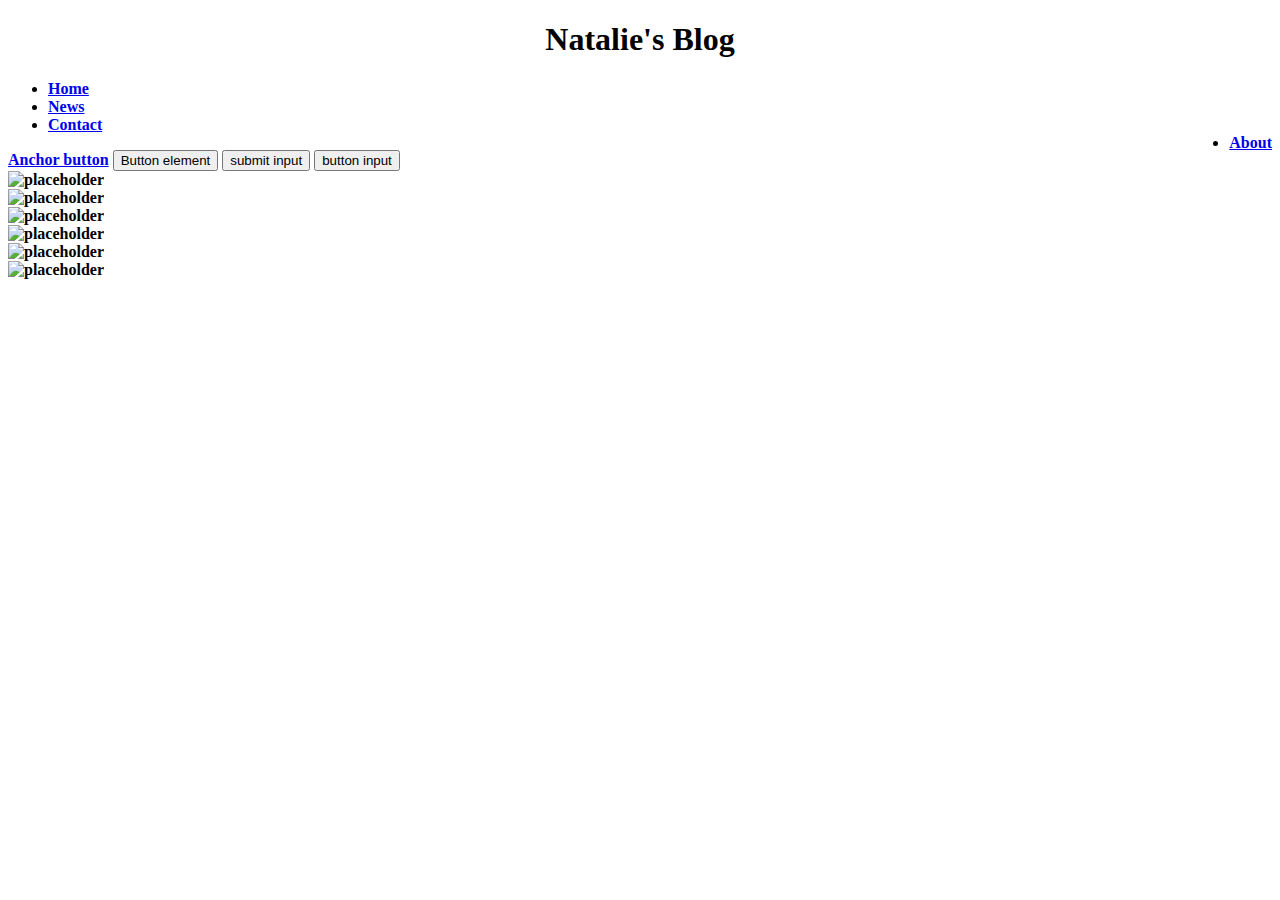
==== index.html @ 71c9ab07 "added navigation bar" ====
<!DOCTYPE html>
<html>
  <head>
    <title>Natalie's Blog</title>
    <meta charset="UTF-8">
    <meta name="viewport" content="width=device-width, initial-scale=1">
     <link rel="stylesheet" href="https://cdnjs.cloudflare.com/ajax/libs/normalize/3.0.3/normalize.css">
     <link rel="stylesheet" href="https://cdnjs.cloudflare.com/ajax/libs/skeleton/2.0.4/skeleton.css">
     <link rel="stylesheet" href="main.css">
     <script src="//ajax.googleapis.com/ajax/libs/jquery/2.1.1/jquery.min.js"></script>

  </head>

<body>

  <h1><strong>Natalie's Blog<strong></h1>  <!-- .container is main centered wrapper -->

    <div class="test">
      <ul>
  <li><a href="#home">Home</a></li>
  <li><a href="#news">News</a></li>
  <li><a href="#contact">Contact</a></li>
  <li style="float:right"><a class="active" href="#about">About</a></li>
      </ul>



  <div class="row">
    <div class="12 columns">
      </div>
      <a class="button" href="#">Anchor button</a>
<button>Button element</button>
<input type="submit" value="submit input">
<input type="button" value="button input">

  </div>

<div class="container">
  <div class="row">

      <div class="four columns">

        <img src="http://placekitten.com/300/300" alt="placeholder"/>
      </div>

        <div class="four columns">
          <img src="http://placekitten.com/300/300" alt="placeholder"/>
        </div>

        <div class="four columns">
          <img src="http://placekitten.com/300/300" alt="placeholder"/>

        </div>
      </div>

          <div class="row">

            <div class="four columns">
              <img src="http://placekitten.com/300/300" alt="placeholder"/>
              </div>

                <div class="four columns">
                  <img src="http://placekitten.com/300/300" alt="placeholder"/>
                </div>

                <div class="four columns">
                  <img src="http://placekitten.com/300/300" alt="placeholder"/>
                </div>
              </div>
            </div>
</div>





<!-- Note: columns can be nested, but it's not recommended since Skeleton's grid has %-based gutters, meaning a nested grid results in variable with gutters (which can end up being *really* small on certain browser/device sizes) -->

  </body>
</html>
---- main.css ----
h1 {
    text-align: center;
}

.buttonHolder{ text-align: center; }
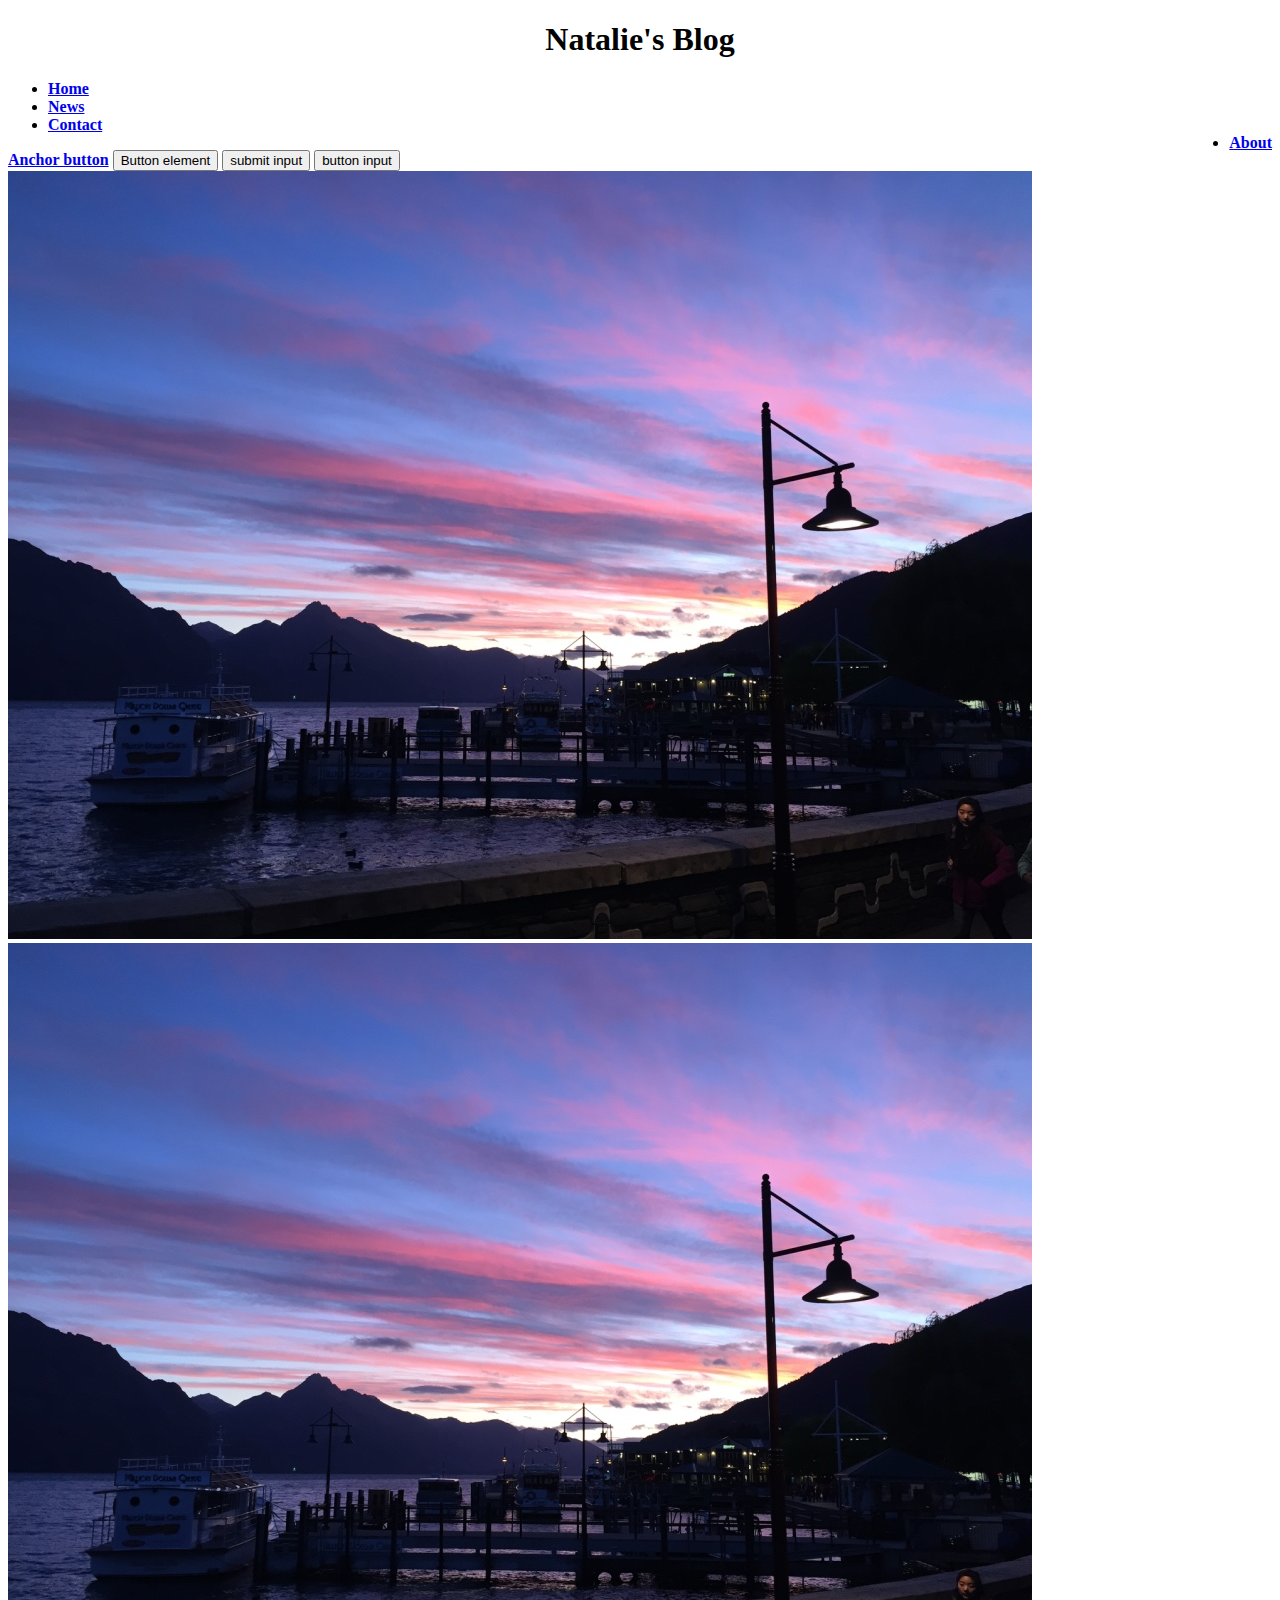
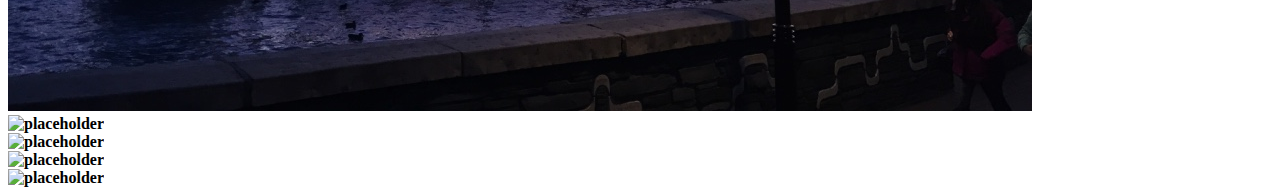
==== commit 4b9d81c2: "changed image to zqn.jpg" ====
--- a/index.html
+++ b/index.html
@@ -40,11 +40,11 @@
 
       <div class="four columns">
 
-        <img src="http://placekitten.com/300/300" alt="placeholder"/>
+        <img src="/images/zqn.jpg" alt="placeholder"/>
       </div>
 
         <div class="four columns">
-          <img src="http://placekitten.com/300/300" alt="placeholder"/>
+          <img src="/images/zqn.jpg" alt="placeholder"/>
         </div>
 
         <div class="four columns">
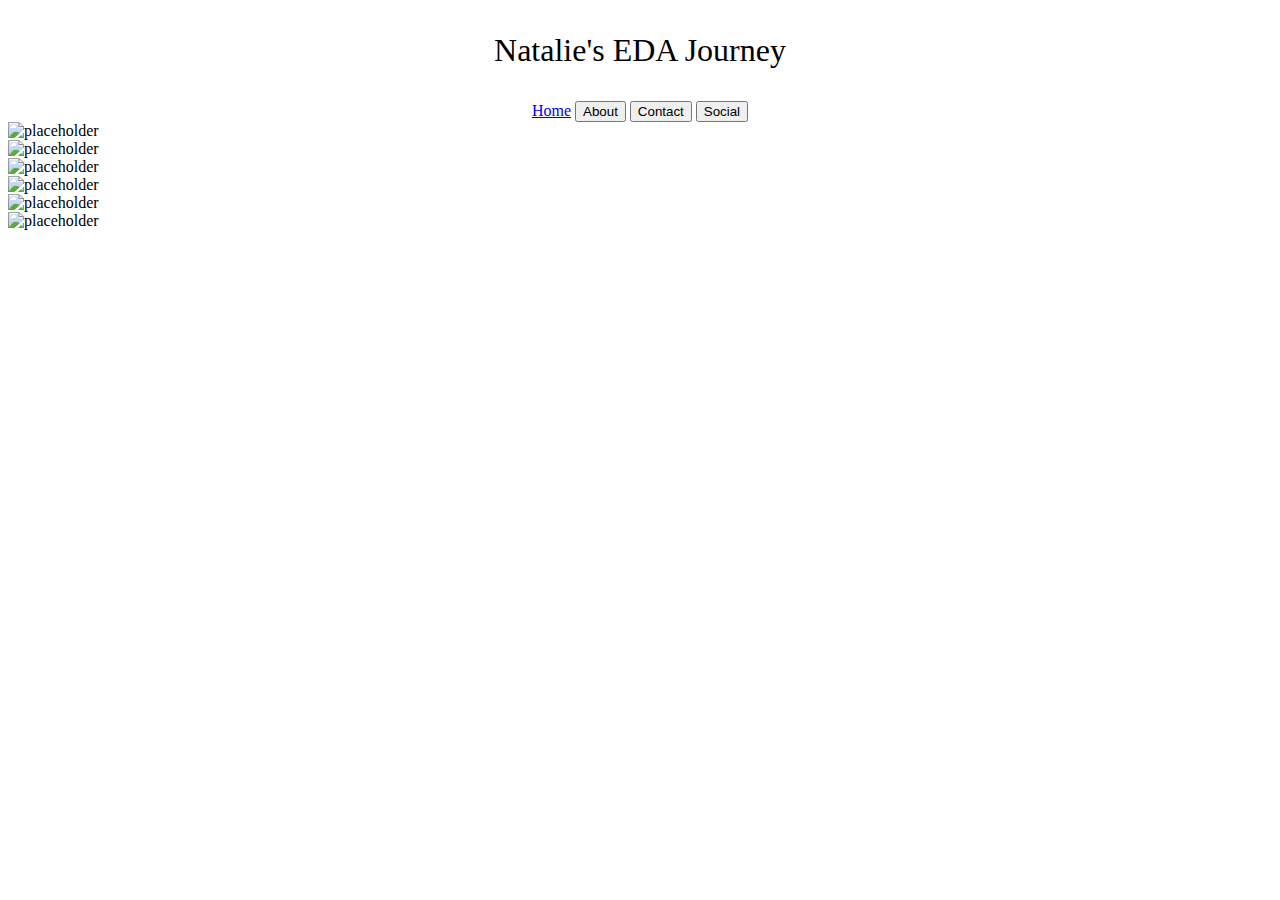
==== commit 18da652c: "added rows and buttons to index page" ====
--- a/index.html
+++ b/index.html
@@ -1,80 +1,85 @@
 <!DOCTYPE html>
 <html>
-  <head>
-    <title>Natalie's Blog</title>
-    <meta charset="UTF-8">
-    <meta name="viewport" content="width=device-width, initial-scale=1">
-     <link rel="stylesheet" href="https://cdnjs.cloudflare.com/ajax/libs/normalize/3.0.3/normalize.css">
-     <link rel="stylesheet" href="https://cdnjs.cloudflare.com/ajax/libs/skeleton/2.0.4/skeleton.css">
-     <link rel="stylesheet" href="main.css">
-     <script src="//ajax.googleapis.com/ajax/libs/jquery/2.1.1/jquery.min.js"></script>
+<head>
+  <title>Natalie's Blog</title>
+  <meta charset="UTF-8">
+  <meta name="viewport" content="width=device-width, initial-scale=1">
+  <link rel="stylesheet" href="https://cdnjs.cloudflare.com/ajax/libs/normalize/3.0.3/normalize.css">
+  <link rel="stylesheet" href="https://cdnjs.cloudflare.com/ajax/libs/skeleton/2.0.4/skeleton.css">
+  <link rel="stylesheet" href="main.css">
+  <script src="//ajax.googleapis.com/ajax/libs/jquery/2.1.1/jquery.min.js"></script>
 
-  </head>
+</head>
 
 <body>
+  <!-- .container is main centered wrapper -->
+  <div class="container">
 
-  <h1><strong>Natalie's Blog<strong></h1>  <!-- .container is main centered wrapper -->
+    <h1>Natalie's EDA Journey</h1>
 
-    <div class="test">
-      <ul>
-  <li><a href="#home">Home</a></li>
-  <li><a href="#news">News</a></li>
-  <li><a href="#contact">Contact</a></li>
-  <li style="float:right"><a class="active" href="#about">About</a></li>
-      </ul>
+    <div class="row">
+      <div class="12 columns">
 
+      <div style="text-align:center;">
+        <!-- Standard buttons -->
+       <a class="button" href="#">Home</a>
+       <button>About</button>
+       <input type="submit" value="Contact">
+       <input type="button" value="Social">
+      </div>
 
+    </div>
 
-  <div class="row">
-    <div class="12 columns">
-      </div>
-      <a class="button" href="#">Anchor button</a>
-<button>Button element</button>
-<input type="submit" value="submit input">
-<input type="button" value="button input">
-
-  </div>
-
-<div class="container">
-  <div class="row">
+    <div class="row">
 
       <div class="four columns">
-
-        <img src="/images/zqn.jpg" alt="placeholder"/>
+        <div class="image">
+         <img src="https://s-media-cache-ak0.pinimg.com/736x/6a/44/eb/6a44ebab78311a9e918a7bacd5e77f76.jpg" alt="placeholder" style="width:300px;height:300px;"/>
+         <h3>Portfolio</h3>
+       </div>
       </div>
 
-        <div class="four columns">
-          <img src="/images/zqn.jpg" alt="placeholder"/>
-        </div>
-
-        <div class="four columns">
-          <img src="http://placekitten.com/300/300" alt="placeholder"/>
-
+      <div class="four columns">
+        <div class="image">
+          <img src="https://s-media-cache-ak0.pinimg.com/736x/6a/44/eb/6a44ebab78311a9e918a7bacd5e77f76.jpg" alt="placeholder" style="width:300px;height:300px;"/>
+          <h3>Blogs</h3>
         </div>
       </div>
 
-          <div class="row">
+      <div class="four columns">
+        <div class="image">
+          <img src="https://s-media-cache-ak0.pinimg.com/736x/6a/44/eb/6a44ebab78311a9e918a7bacd5e77f76.jpg" alt="placeholder" style="width:300px;height:300px;"/>
+          <h3>Me</h3>
+        </div>
+      </div>
 
-            <div class="four columns">
-              <img src="http://placekitten.com/300/300" alt="placeholder"/>
-              </div>
+    </div>
 
-                <div class="four columns">
-                  <img src="http://placekitten.com/300/300" alt="placeholder"/>
-                </div>
+    <div class="row">
 
-                <div class="four columns">
-                  <img src="http://placekitten.com/300/300" alt="placeholder"/>
-                </div>
-              </div>
-            </div>
-</div>
+      <div class="four columns">
+        <div class="image">
+          <img src="https://s-media-cache-ak0.pinimg.com/736x/6a/44/eb/6a44ebab78311a9e918a7bacd5e77f76.jpg" alt="placeholder" style="width:300px;height:300px;"/>
+          <h3>Sprints</h3>
+        </div>
+      </div>
 
+      <div class="four columns">
+        <div class="image">
+        <img src="https://s-media-cache-ak0.pinimg.com/736x/6a/44/eb/6a44ebab78311a9e918a7bacd5e77f76.jpg" alt="placeholder" style="width:300px;height:300px;"/>
+        <h3>Kowhai</h3>
+      </div>
+    </div>
 
+      <div class="four columns">
+        <div class="image">
+          <img src="https://s-media-cache-ak0.pinimg.com/736x/6a/44/eb/6a44ebab78311a9e918a7bacd5e77f76.jpg" alt="placeholder" style="width:300px;height:300px;"/>
+            <h3>Musings</h3>
+      </div>
+    </div>
+  </div>
 
+  <!-- Note: columns can be nested, but it's not recommended since Skeleton's grid has %-based gutters, meaning a nested grid results in variable with gutters (which can end up being *really* small on certain browser/device sizes) -->
 
-
-<!-- Note: columns can be nested, but it's not recommended since Skeleton's grid has %-based gutters, meaning a nested grid results in variable with gutters (which can end up being *really* small on certain browser/device sizes) -->
-
-  </body>
+</body>
 </html>
--- a/main.css
+++ b/main.css
@@ -2,4 +2,23 @@
     text-align: center;
 }
 
-.buttonHolder{ text-align: center; }
+h1 {
+    margin-top: 2rem;
+    margin-bottom: 2rem;
+    font-weight: 300;
+}
+
+.image {
+   position: relative;
+   width: 100%; /* for IE 6 */
+}
+
+h3 {
+   position: absolute;
+   top: 200px;
+   left: 0;
+   width: 100%;
+   color: white;
+   text-align: center;
+   font-family: sans-serif; 
+}
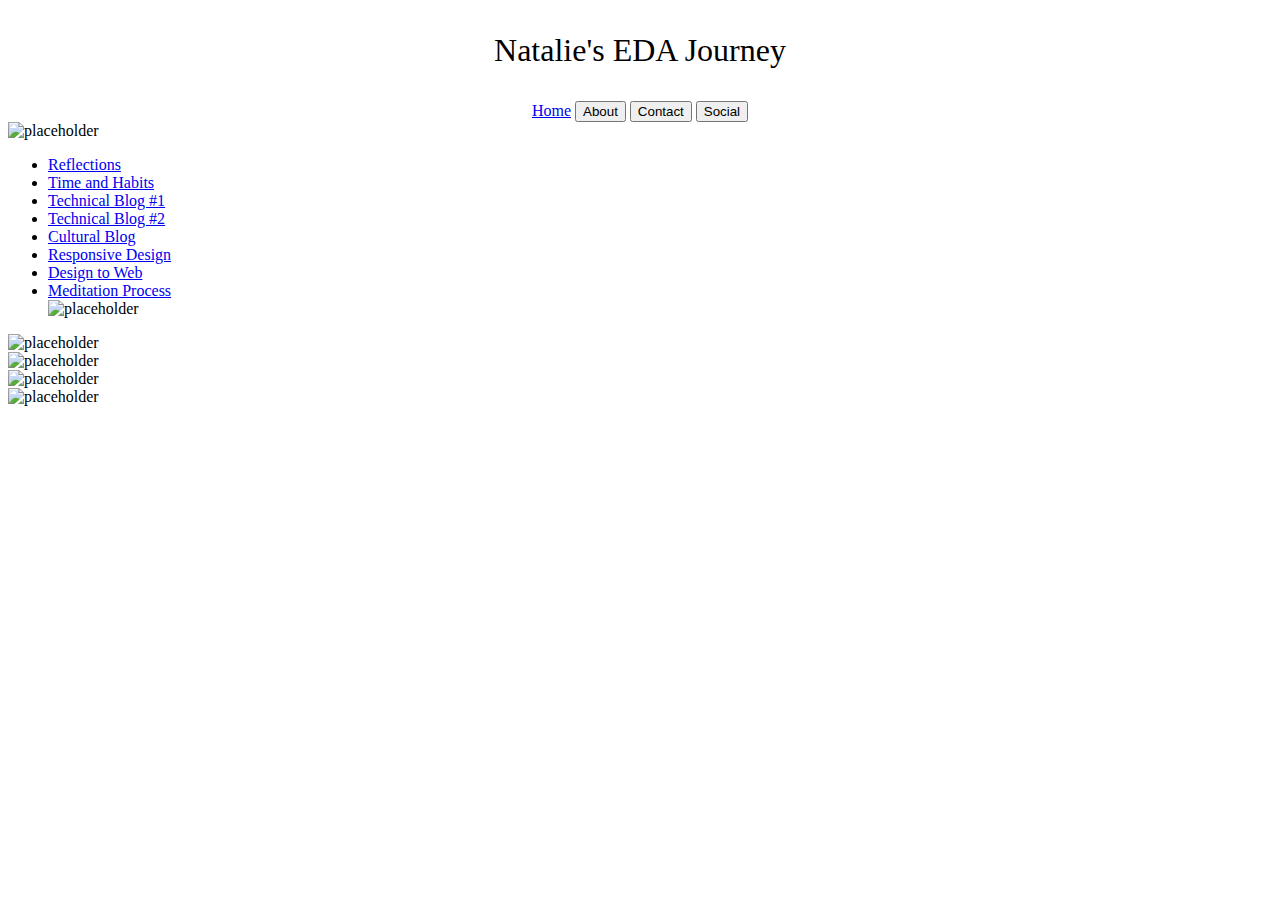
==== commit 1f8ddddf: "added blog links" ====
--- a/index.html
+++ b/index.html
@@ -1,7 +1,7 @@
 <!DOCTYPE html>
 <html>
 <head>
-  <title>Natalie's Blog</title>
+  <title>Natalie's Webpage</title>
   <meta charset="UTF-8">
   <meta name="viewport" content="width=device-width, initial-scale=1">
   <link rel="stylesheet" href="https://cdnjs.cloudflare.com/ajax/libs/normalize/3.0.3/normalize.css">
@@ -41,8 +41,22 @@
 
       <div class="four columns">
         <div class="image">
+        <ul>
+          <li><a href="blog/c1-reflection-blog.html">Reflections</a></li>
+          <li><a href="blog/c1-time-and-habits-blog.html">Time and Habits</a></li>
+          <li><a href="blog/t2-html-css-dom-p1.html">Technical Blog #1</a></li>
+          <li><a href="blog/t2-html-css-dom-p2.html">Technical Blog #2</a></li>
+          <li><a href="blog/c2-emotional-intelligence.html">Cultural Blog</a></li>
+          <li><a href="blog/blog-template.html">Responsive Design</a></li>
+          <li><a href="blog/t3-design-to-web-blog.html">Design to Web</a></li>
+          <li><a href="blog/c3-meditation-process.html">Meditation Process</a></li>
           <img src="https://s-media-cache-ak0.pinimg.com/736x/6a/44/eb/6a44ebab78311a9e918a7bacd5e77f76.jpg" alt="placeholder" style="width:300px;height:300px;"/>
           <h3>Blogs</h3>
+
+        </ul>
+
+
+
         </div>
       </div>
 
@@ -81,5 +95,5 @@
 
   <!-- Note: columns can be nested, but it's not recommended since Skeleton's grid has %-based gutters, meaning a nested grid results in variable with gutters (which can end up being *really* small on certain browser/device sizes) -->
 
-</body>
+  </body>
 </html>
--- a/main.css
+++ b/main.css
@@ -1,16 +1,15 @@
-h1 {
-    text-align: center;
-}
 
 h1 {
     margin-top: 2rem;
     margin-bottom: 2rem;
     font-weight: 300;
+    text-align: center;
 }
 
 .image {
    position: relative;
    width: 100%; /* for IE 6 */
+   align-items: center;
 }
 
 h3 {
@@ -20,5 +19,12 @@
    width: 100%;
    color: white;
    text-align: center;
-   font-family: sans-serif; 
+   font-family: sans-serif;
 }
+
+.blog h1 {
+  margin-top: 2rem;
+  margin-bottom: 2rem;
+  font-weight: 300;
+  text-align: center;
+}
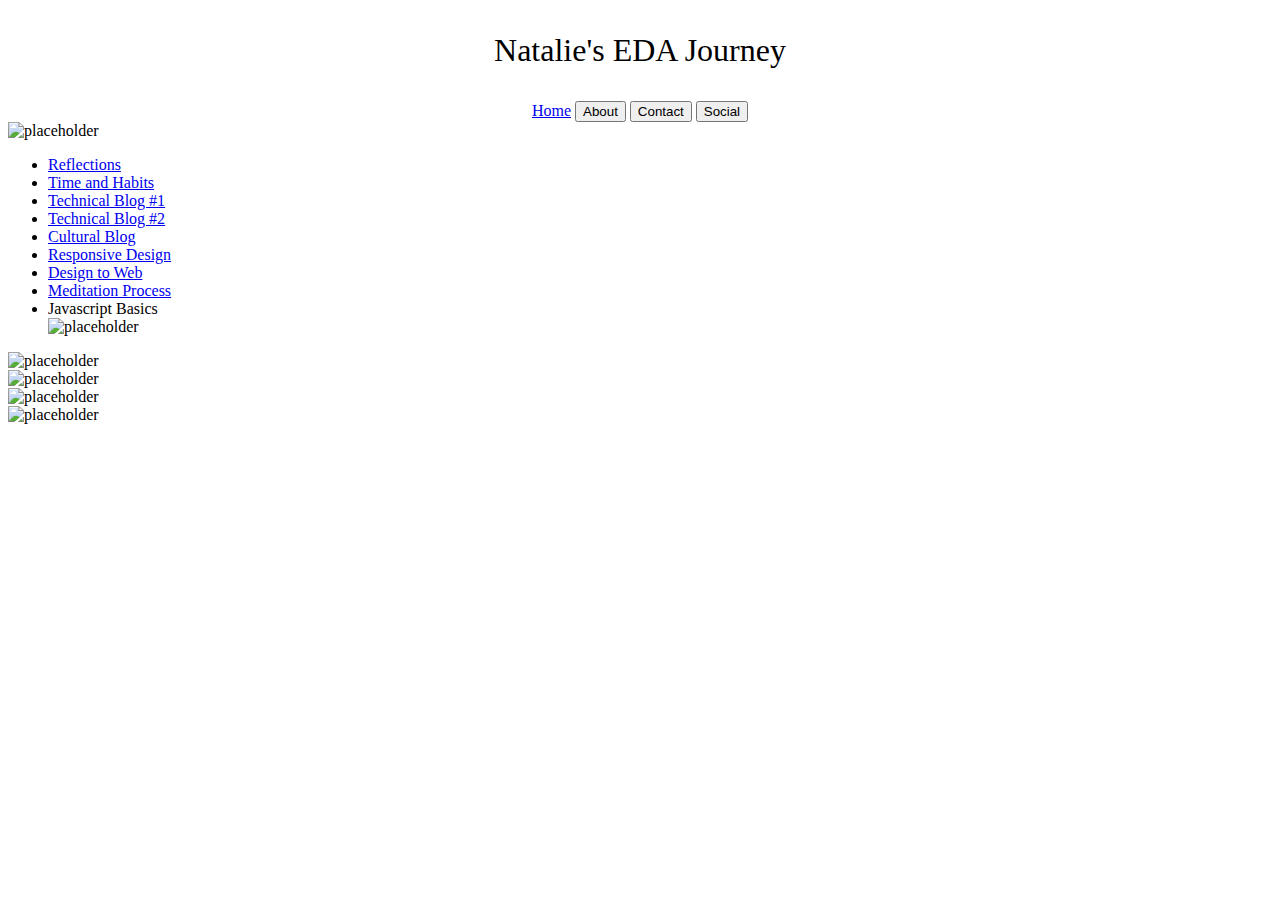
==== commit 8fe3ceff: "added T4 to index" ====
--- a/index.html
+++ b/index.html
@@ -50,6 +50,7 @@
           <li><a href="blog/blog-template.html">Responsive Design</a></li>
           <li><a href="blog/t3-design-to-web-blog.html">Design to Web</a></li>
           <li><a href="blog/c3-meditation-process.html">Meditation Process</a></li>
+          <li><a href="blog/t4-javascript-basics.html"></a>Javascript Basics</li>
           <img src="https://s-media-cache-ak0.pinimg.com/736x/6a/44/eb/6a44ebab78311a9e918a7bacd5e77f76.jpg" alt="placeholder" style="width:300px;height:300px;"/>
           <h3>Blogs</h3>
 
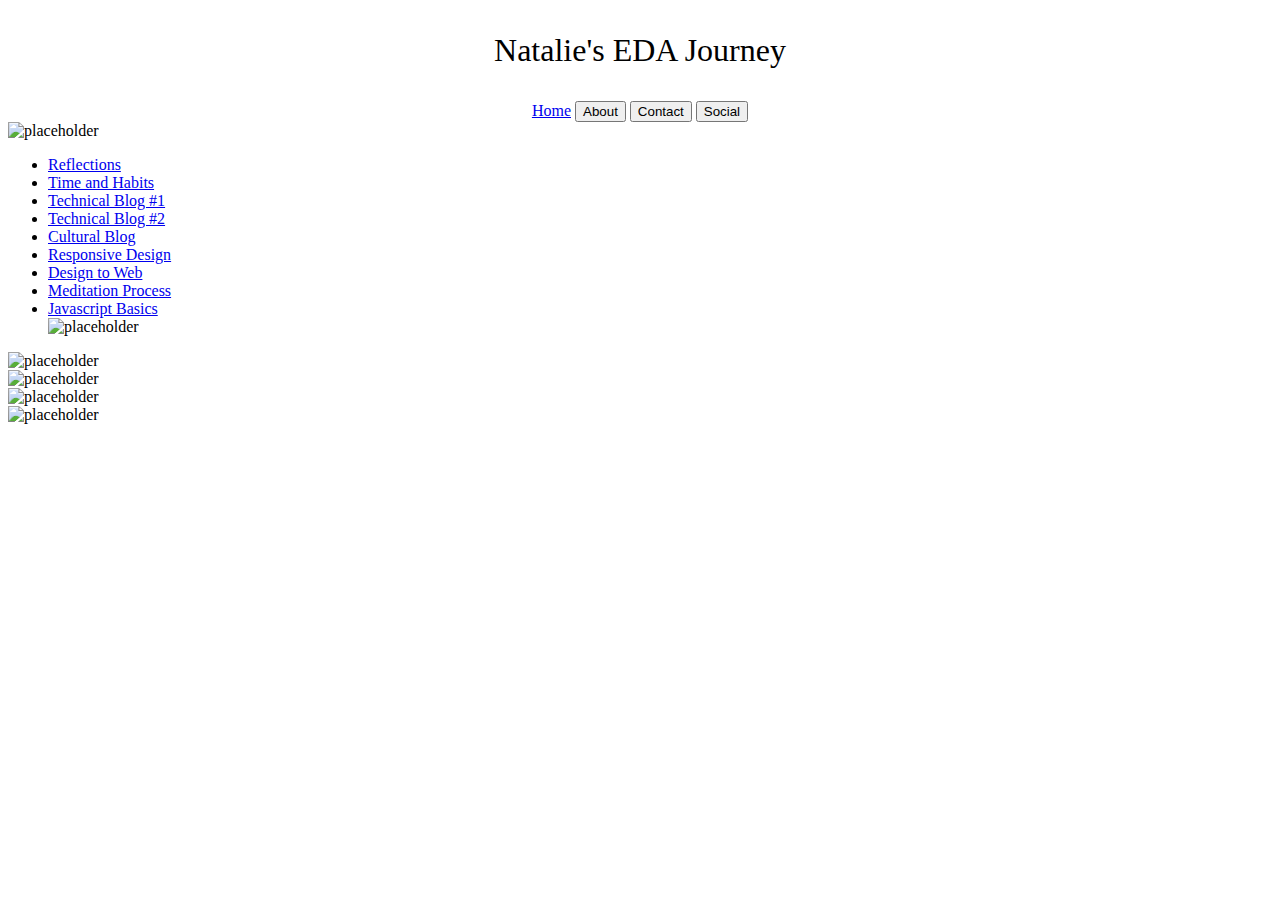
==== commit 536bac21: "Fixed link to t4 on index" ====
--- a/index.html
+++ b/index.html
@@ -50,7 +50,7 @@
           <li><a href="blog/blog-template.html">Responsive Design</a></li>
           <li><a href="blog/t3-design-to-web-blog.html">Design to Web</a></li>
           <li><a href="blog/c3-meditation-process.html">Meditation Process</a></li>
-          <li><a href="blog/t4-javascript-basics.html"></a>Javascript Basics</li>
+          <li><a href="blog/t4-javascript-basics.html">Javascript Basics</a></li>
           <img src="https://s-media-cache-ak0.pinimg.com/736x/6a/44/eb/6a44ebab78311a9e918a7bacd5e77f76.jpg" alt="placeholder" style="width:300px;height:300px;"/>
           <h3>Blogs</h3>
 
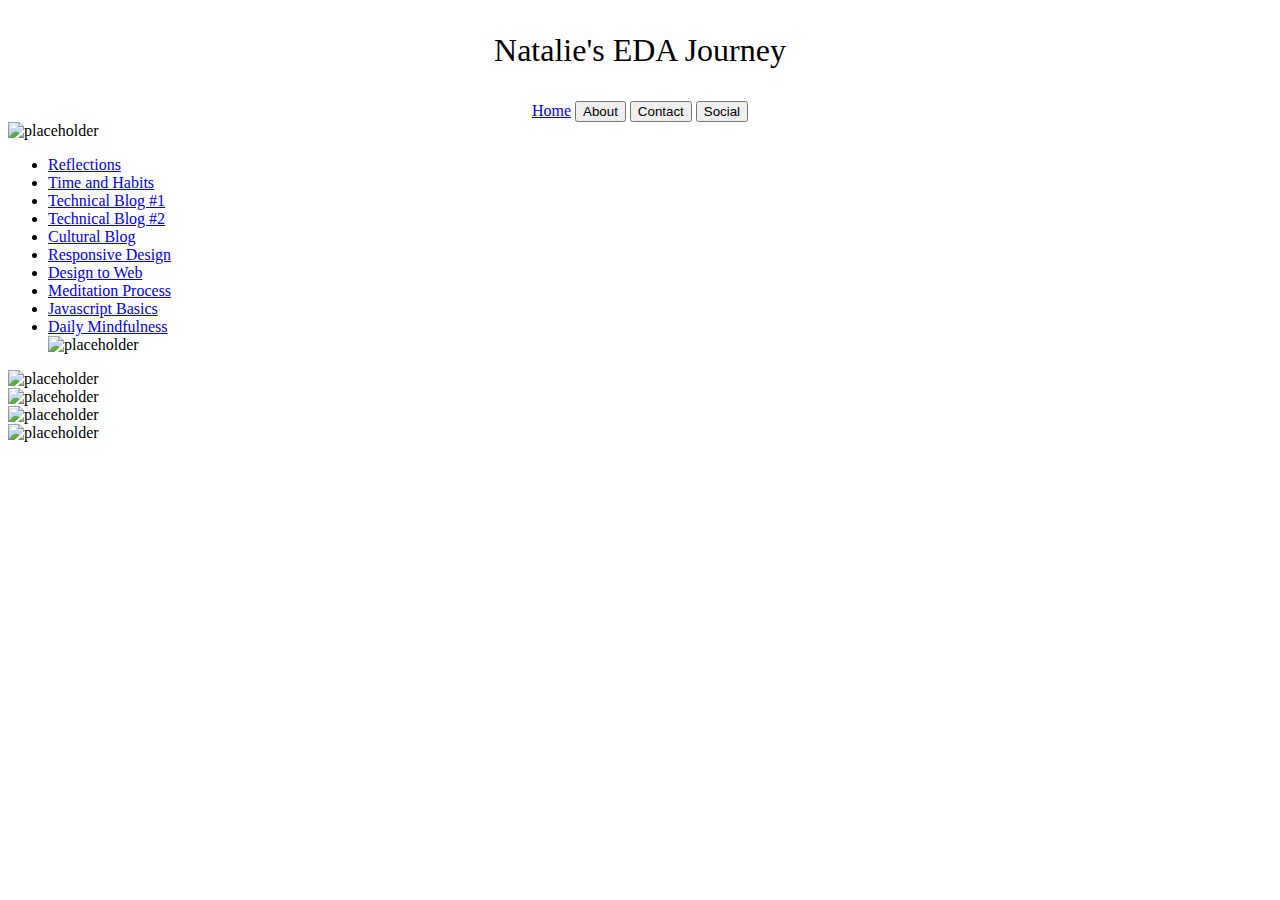
==== commit d5854ae6: "added c4 blog to index" ====
--- a/index.html
+++ b/index.html
@@ -51,6 +51,7 @@
           <li><a href="blog/t3-design-to-web-blog.html">Design to Web</a></li>
           <li><a href="blog/c3-meditation-process.html">Meditation Process</a></li>
           <li><a href="blog/t4-javascript-basics.html">Javascript Basics</a></li>
+          <li><a href="blog/c4-daily-mindfulness.html">Daily Mindfulness</a></li>
           <img src="https://s-media-cache-ak0.pinimg.com/736x/6a/44/eb/6a44ebab78311a9e918a7bacd5e77f76.jpg" alt="placeholder" style="width:300px;height:300px;"/>
           <h3>Blogs</h3>
 
